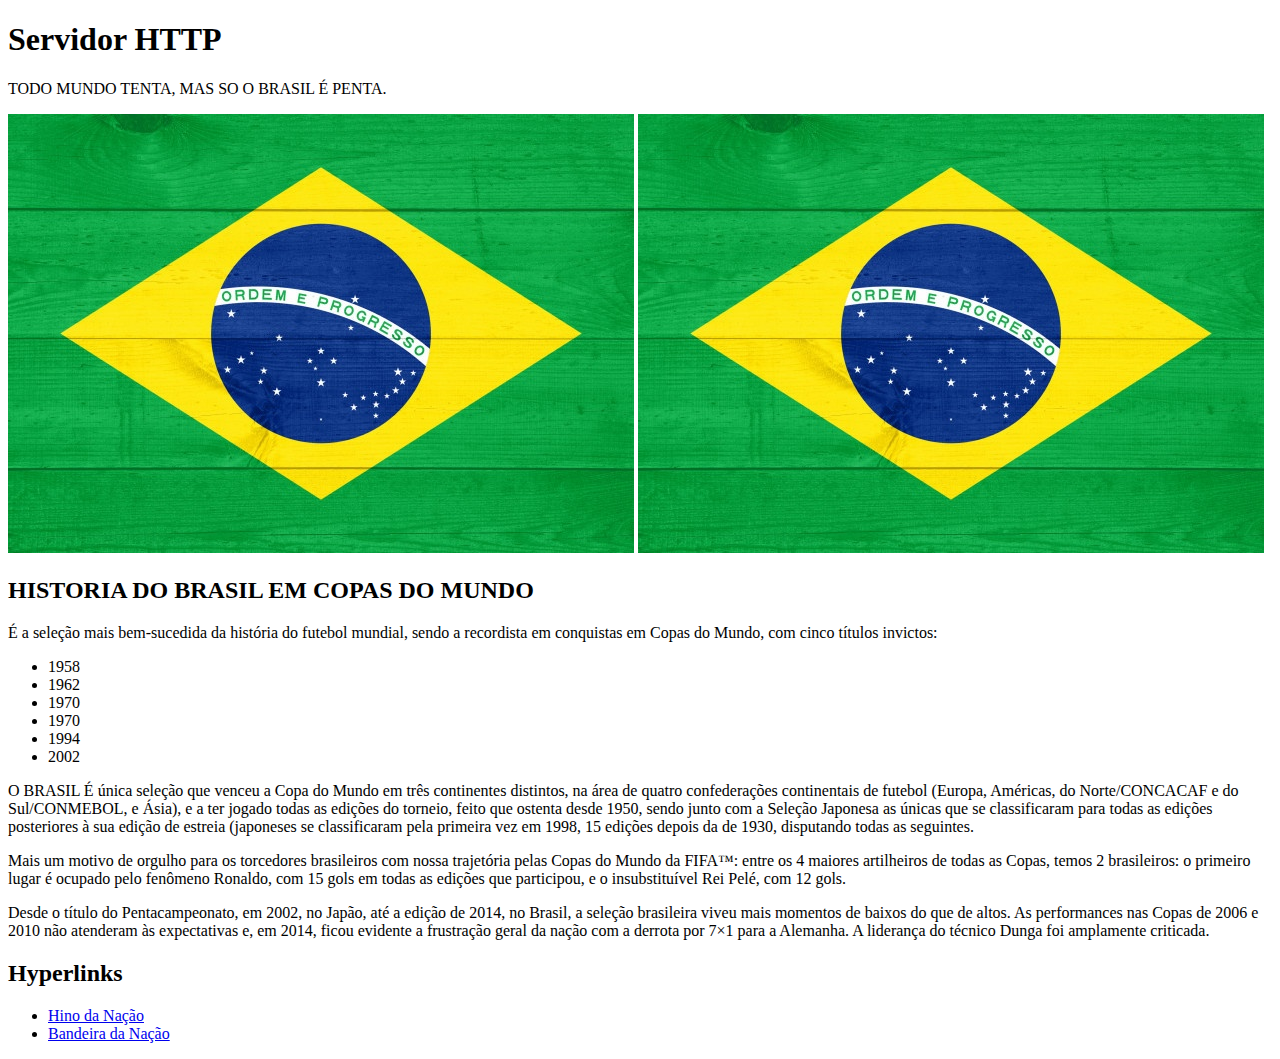
==== version3/arquivos/brasil.html @ fba8fc4c "version3" ====
<!--?xml version="1.0" encoding="iso-8859-1"?-->
<!DOCTYPE html PUBLIC "-//W3C//DTD XHTML 1.0 Strict//EN" "http://www.w3.org/TR/xhtml1/DTD/xhtml1-strict.dtd">
<html xmlns="http://www.w3.org/1999/xhtml" lang="en"><head>
<meta http-equiv="content-type" content="text/html; charset=UTF-8">
  <title>Servidor HTTP</title>

</head>

<body>

<div id="main">
<div id="content">

<h1>Servidor HTTP</h1>

<p>TODO MUNDO TENTA, MAS SO O BRASIL É PENTA.</p>
<img src='imagem.jpeg' />
<img src='imagem.jpeg' />


<!--  Programming issues  -->

<h2>HISTORIA DO BRASIL EM COPAS DO MUNDO</h2>

<p>É a seleção mais bem-sucedida da história do futebol mundial, sendo a recordista em conquistas em Copas do Mundo, com cinco títulos invictos:</p>

<ul>
  <li>1958</li>
  <li>1962</li>
  <li>1970</li>
  <li>1970</li>
  <li>1994</li>
  <li>2002</li>
</ul>

<p>O BRASIL É única seleção que venceu a Copa do Mundo em três continentes distintos, na área de quatro confederações continentais de futebol (Europa, Américas, do Norte/CONCACAF e do Sul/CONMEBOL, e Ásia), e a ter jogado todas as edições do torneio, feito que ostenta desde 1950, sendo junto com a Seleção Japonesa as únicas que se classificaram para todas as edições posteriores à sua edição de estreia (japoneses se classificaram pela primeira vez em 1998, 15 edições depois da de 1930, disputando todas as seguintes.</p>





<p>Mais um motivo de orgulho para os torcedores brasileiros com nossa trajetória pelas Copas do Mundo da FIFA™: entre os 4 maiores artilheiros de todas as Copas, temos 2 brasileiros: o primeiro lugar é ocupado pelo fenômeno Ronaldo, com 15 gols em todas as edições que participou, e o insubstituível Rei Pelé, com 12 gols.</p>
<p>Desde o título do Pentacampeonato, em 2002, no Japão, até a edição de 2014, no Brasil, a seleção brasileira viveu mais momentos de baixos do que de altos. As performances nas Copas de 2006 e 2010 não atenderam às expectativas e, em 2014, ficou evidente a frustração geral da nação com a derrota por 7×1 para a Alemanha. A liderança do técnico Dunga foi amplamente criticada. </p>

<h2>Hyperlinks</h2>

<ul class="menu">
  <li><a href="hino.html">Hino da Nação</a></li>
  <li><a href="imagem.jpeg">Bandeira da Nação</a></li>
</ul>

</body></html>
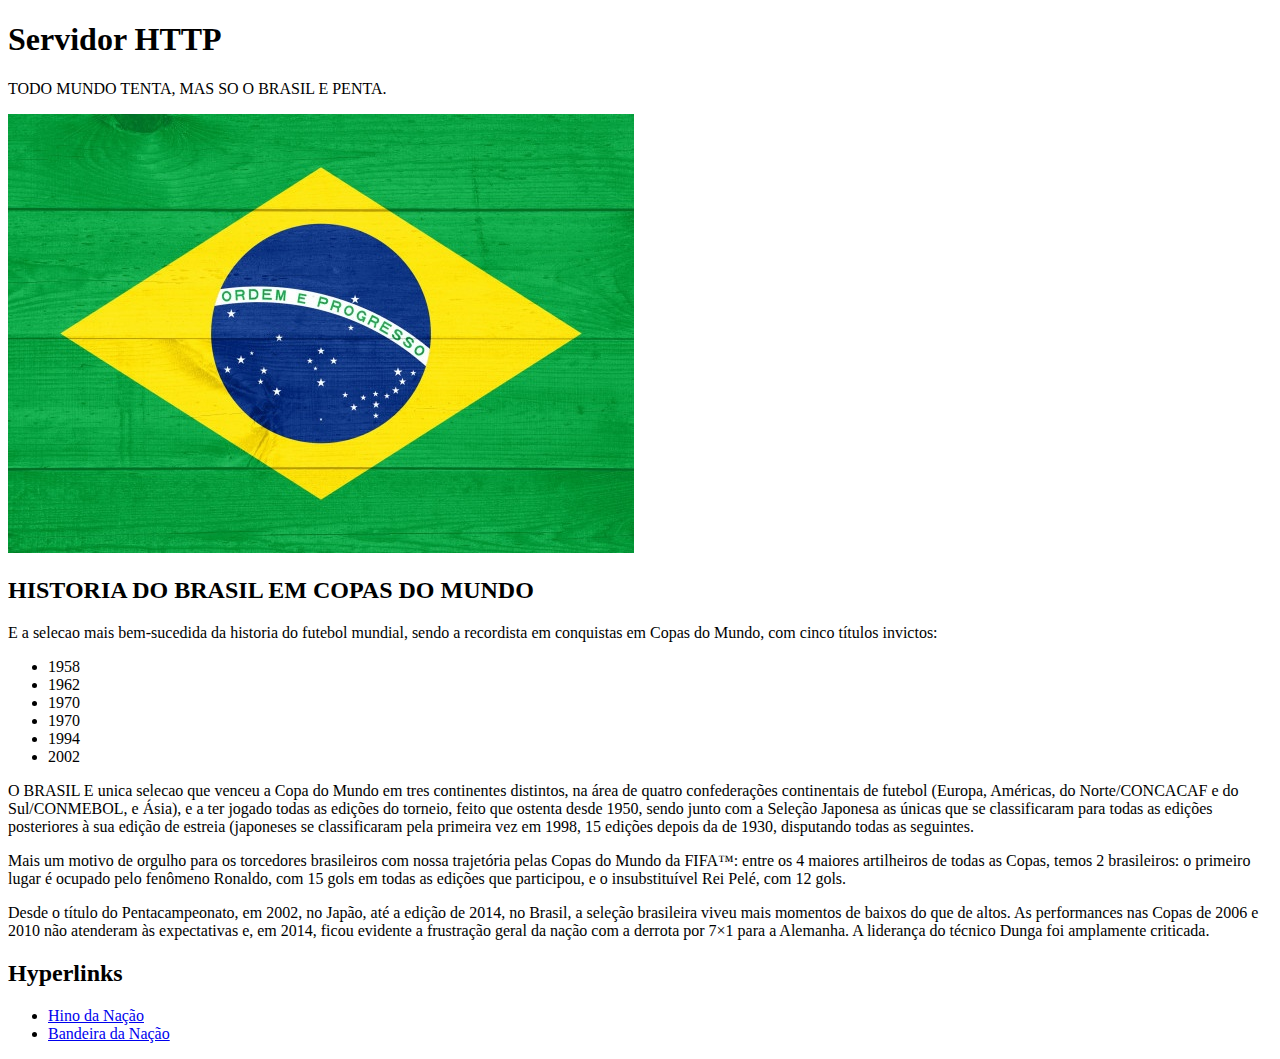
==== commit 9f48782e: "erro nao pega pelo celular" ====
--- a/version3/arquivos/brasil.html
+++ b/version3/arquivos/brasil.html
@@ -1,6 +1,6 @@
 <!--?xml version="1.0" encoding="iso-8859-1"?-->
 <!DOCTYPE html PUBLIC "-//W3C//DTD XHTML 1.0 Strict//EN" "http://www.w3.org/TR/xhtml1/DTD/xhtml1-strict.dtd">
-<html xmlns="http://www.w3.org/1999/xhtml" lang="en"><head>
+<html xmlns="http://www.w3.org/1999/xhtml" lang="pt-br"><head>
 <meta http-equiv="content-type" content="text/html; charset=UTF-8">
   <title>Servidor HTTP</title>
 
@@ -13,16 +13,14 @@
 
 <h1>Servidor HTTP</h1>
 
-<p>TODO MUNDO TENTA, MAS SO O BRASIL É PENTA.</p>
+<p>TODO MUNDO TENTA, MAS SO O BRASIL E PENTA.</p>
 <img src='imagem.jpeg' />
-<img src='imagem.jpeg' />
-
 
 <!--  Programming issues  -->
 
 <h2>HISTORIA DO BRASIL EM COPAS DO MUNDO</h2>
 
-<p>É a seleção mais bem-sucedida da história do futebol mundial, sendo a recordista em conquistas em Copas do Mundo, com cinco títulos invictos:</p>
+<p>E a selecao mais bem-sucedida da historia do futebol mundial, sendo a recordista em conquistas em Copas do Mundo, com cinco títulos invictos:</p>
 
 <ul>
   <li>1958</li>
@@ -33,7 +31,7 @@
   <li>2002</li>
 </ul>
 
-<p>O BRASIL É única seleção que venceu a Copa do Mundo em três continentes distintos, na área de quatro confederações continentais de futebol (Europa, Américas, do Norte/CONCACAF e do Sul/CONMEBOL, e Ásia), e a ter jogado todas as edições do torneio, feito que ostenta desde 1950, sendo junto com a Seleção Japonesa as únicas que se classificaram para todas as edições posteriores à sua edição de estreia (japoneses se classificaram pela primeira vez em 1998, 15 edições depois da de 1930, disputando todas as seguintes.</p>
+<p>O BRASIL E unica selecao que venceu a Copa do Mundo em tres continentes distintos, na área de quatro confederações continentais de futebol (Europa, Américas, do Norte/CONCACAF e do Sul/CONMEBOL, e Ásia), e a ter jogado todas as edições do torneio, feito que ostenta desde 1950, sendo junto com a Seleção Japonesa as únicas que se classificaram para todas as edições posteriores à sua edição de estreia (japoneses se classificaram pela primeira vez em 1998, 15 edições depois da de 1930, disputando todas as seguintes.</p>
 
 
 
